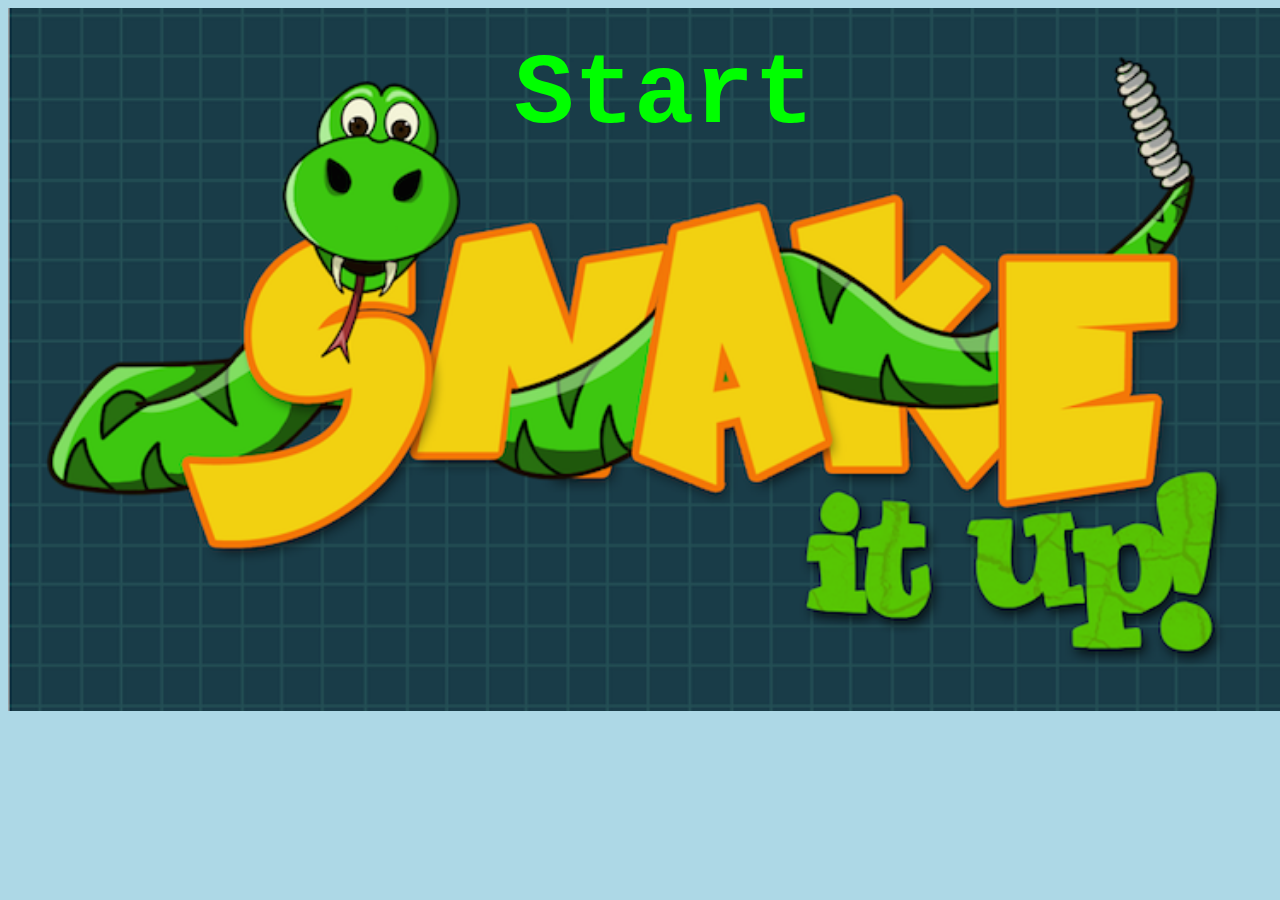
==== index.html @ 3f58ef4a "add comments" ====
<!DOCTYPE html>
<html lang="en">
  <head>
    <meta charset="UTF-8" />
    <meta name="viewport" content="width=device-width, initial-scale=1.0" />
    <meta http-equiv="X-UA-Compatible" content="ie=edge" />
    <title>Snake</title>
    <link rel="stylesheet" href="./styles/style.css" />

    <script src="./js/sounds.js"></script>
    <script src="./js/snakeFood.js"></script>
    <script src="./js/game.js"></script>
    <script src="./js/snake.js"></script>
    <script src="./js/init.js"></script>
    <!-- all in one script below  -->
    <!-- <script src="./js/script2.js"></script> -->
  </head>
  <body>
    <canvas id="my-canvas" width="600" height="630"></canvas>
    <img src="./img/snake-it-up-font.png" alt="" style="width:100%;" />
    <button id="start-button">Start</button>
    <button id="restart-button">Play again?</button>
    <button id="exit-button">Exit</button>
  </body>
</html>
---- styles/style.css ----
canvas {
  display: block;
  margin: 0 auto;
  border: 3px solid #000;
  border-radius: 10px;
}
body {
  background: lightblue;
}
#start-button {
  font-family: 'Courier New', Courier, monospace;
  font-size: 100px;
  font-weight: bolder;
  background-color: transparent;
  color: #0f0;
  border: none;
  margin-bottom: 200px;
  position: relative;
  top: 30px;
  left: 500px;
}
#start-button:hover {
  color: rgb(11, 155, 11);
  cursor: pointer;
}

#restart-button {
  color: white;
  font-size: 50px;
  background-color: transparent;
  cursor: pointer;
  position: absolute;
  top: 70px;
  left: 500px;
  padding: 10px 20px;
}
#exit-button {
  color: white;
  font-size: 50px;
  background-color: transparent;
  cursor: pointer;
  position: relative;
  bottom: 120px;
  left: 600px;
  padding: 5px 20px;
}
#restart-button:hover,
#exit-button:hover {
  color: red;
  border-color: red;
}
img {
  position: absolute;
}
.display-none {
  display: none;
}
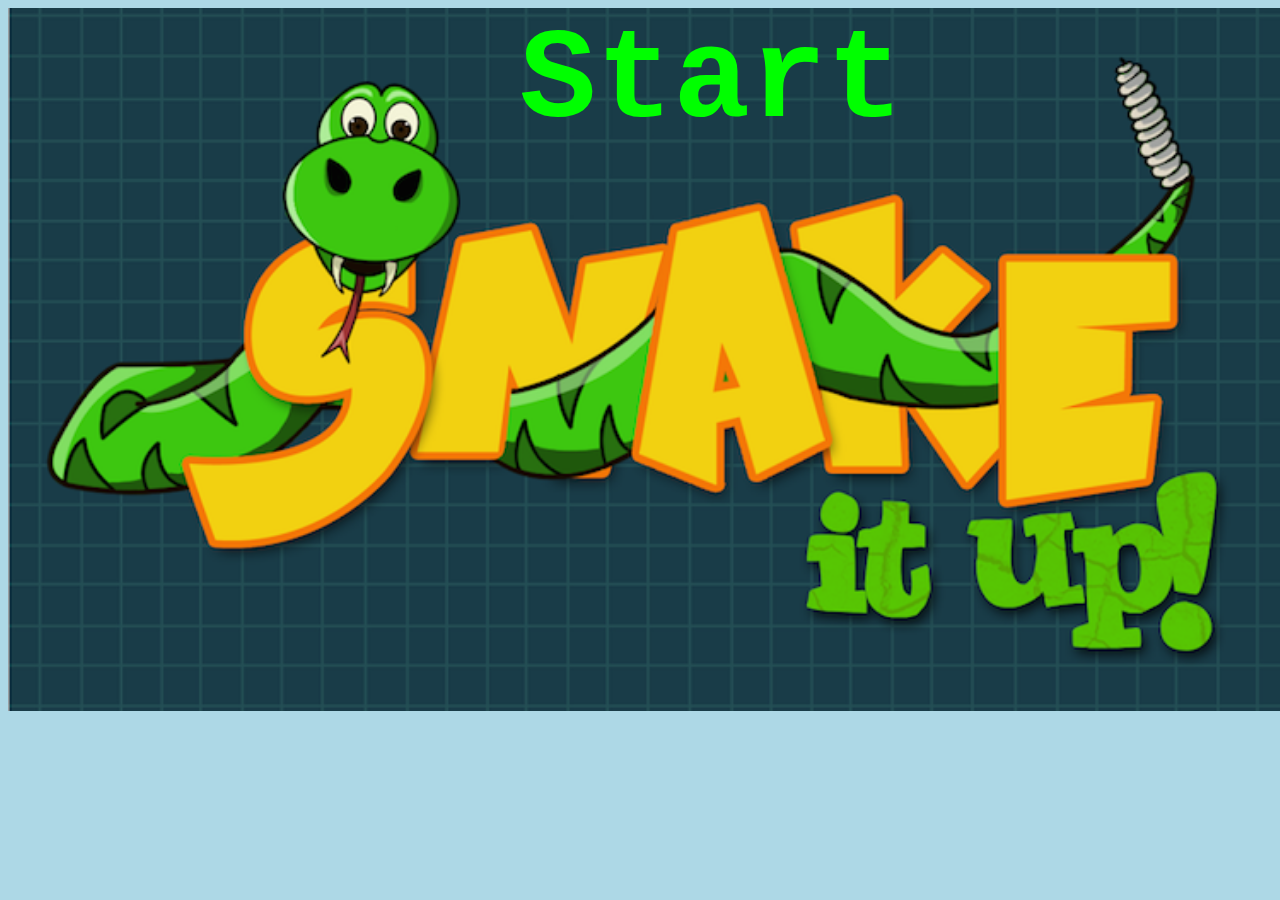
==== commit 1f73697e: "small update with buttons" ====
--- a/index.html
+++ b/index.html
@@ -16,10 +16,13 @@
     <!-- <script src="./js/script2.js"></script> -->
   </head>
   <body>
-    <canvas id="my-canvas" width="600" height="630"></canvas>
+    <div id="canvas-div">
+      <div id="canvas-buttons"></div>
+      <canvas id="my-canvas" width="600" height="630"></canvas>
+    </div>
     <img src="./img/snake-it-up-font.png" alt="" style="width:100%;" />
     <button id="start-button">Start</button>
-    <button id="restart-button">Play again?</button>
+    <!-- <button id="restart-button">Play again?</button> -->
     <button id="exit-button">Exit</button>
   </body>
 </html>
--- a/styles/style.css
+++ b/styles/style.css
@@ -4,20 +4,25 @@
   border: 3px solid #000;
   border-radius: 10px;
 }
+#canvas-div {
+  display: flex;
+  flex-direction: column;
+  justify-content: center;
+  align-items: center;
+}
 body {
   background: lightblue;
 }
 #start-button {
   font-family: 'Courier New', Courier, monospace;
-  font-size: 100px;
+  font-size: 10vw;
   font-weight: bolder;
   background-color: transparent;
   color: #0f0;
   border: none;
-  margin-bottom: 200px;
   position: relative;
-  top: 30px;
-  left: 500px;
+  top: 50%;
+  left: 40%;
 }
 #start-button:hover {
   color: rgb(11, 155, 11);
@@ -25,29 +30,35 @@
 }
 
 #restart-button {
-  color: white;
-  font-size: 50px;
+  color: rgb(67, 73, 69);
+
+  font-size: 40px;
   background-color: transparent;
   cursor: pointer;
-  position: absolute;
-  top: 70px;
-  left: 500px;
-  padding: 10px 20px;
+  padding: 5px 20px;
+  border: none;
 }
 #exit-button {
-  color: white;
-  font-size: 50px;
+  color: rgb(67, 73, 69);
+  font-size: 40px;
   background-color: transparent;
   cursor: pointer;
+  padding: 5px 20px;
+  border: none;
+}
+#canvas-buttons {
+  display: flex;
+  width: 600px; /*canvas width*/
+  justify-content: space-around;
+  align-items: center;
   position: relative;
-  bottom: 120px;
-  left: 600px;
-  padding: 5px 20px;
+  top: 130px;
 }
-#restart-button:hover,
+#restart-button:hover {
+  color: #0f0;
+}
 #exit-button:hover {
   color: red;
-  border-color: red;
 }
 img {
   position: absolute;
